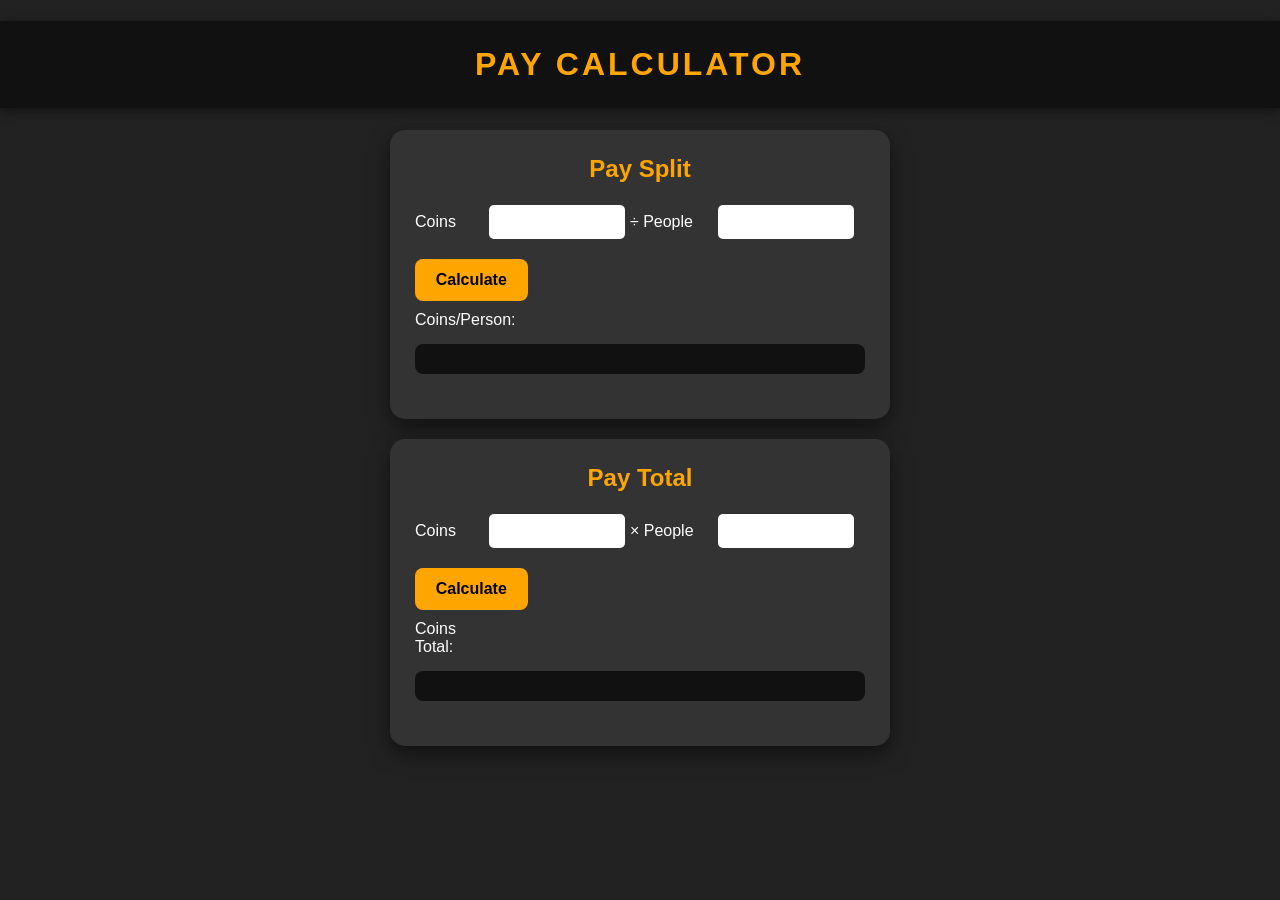
==== pay_calculator/index.html @ 2f2de32f "Add PAY CALCULATOR to portfolio" ====
<!DOCTYPE html>
<html lang="ja">
<head>
    <meta charset="UTF-8">
    <meta http-equiv="X-UA-Compatible" content="IE=edge">
    <meta name="viewport" content="width=device-width, initial-scale=1.0">
    <title>PAY CALCULATOR</title>
    <link rel="stylesheet" href="style.css">

</head>
<body>
    <h1>PAY CALCULATOR</h1>
    <div class="pay-split">
        <h2>Pay Split</h2>
        <form id="splitForm">
            <label for="coins">Coins</label>
            <input type="number" id ="coins" name="coins" min="0" required>

            <span>÷</span>

            <label for="people">People</label>
            <input type="number" id="people" name="people" min="1" required>

            <button type="submit" id="splitButton">
                Calculate
            </button>
        </form>
        <label for="resultTotal">Coins/Person:</label>
        <p id="resultTotalElement"></p>
    </div>
    <div class="pay-total">
        <h2>Pay Total</h2>
        <form id="totalForm">
            <label for="coinsTotal">Coins</label>
            <input type="number" id ="coinsTotal" name="coinsTotal" min="0" required>

            <span>×</span>

            <label for="peopleTotal">People</label>
            <input type="number" id="peopleTotal" name="peopleTotal" min="1" required>

            <button type="submit" id="totalButton">
                Calculate
            </button>
        </form>
        <label for="resultTotalcoins">Coins Total:</label>
        <p id="resultTotalcoins"></p>
    </div>
    <script src="script.js"></script>
</body>
</html>
---- pay_calculator/style.css ----
/*ページ全体*/
body{
    margin: 0;
    font-family: Arial, Helvetica, sans-serif;
    background-color: #222;
    color: white; 
}

/*タイトル*/
h1{
    background-color: #111;
    color: orange;
    text-align: center;
    padding: 25px;
    letter-spacing: 3px;
    box-shadow: 0 3px 10px rgba(0,0,0,0.5);
}

/*2つのカード*/
.pay-split,
.pay-total{
    flex: content;
    width: 450px;
    margin: 20px auto;
    padding: 25px;
    background-color: #333;   
    border-radius: 15px;
    box-shadow: 0 8px 20px rgba(0,0,0,0.5); 
}

/*見出し*/
h2{
    text-align: center;
    color: orange;
    margin-top: 0;
}

/*ラベル*/
label{
    display: inline-block;
    width: 70px;
    margin: 10px 0;
}

/*入力欄*/
input{
    width: 120px;
    padding: 8px;
    border:none;
    border-radius: 5px;
    font-size: 16px;
    margin-bottom: 15px;
}

/*ボタン*/
button {
    display: block;
    width: 25%;
    margin-top: 5px;
    padding: 12px;
    background-color: orange;
    color: black;
    border: none;
    border-radius: 8px;
    font-size: 16px;
    font-weight: bold;
    cursor: pointer;
    transition: 0.3s;
}

/*マウスを載せたとき*/
button:hover{
    background-color: darkorange;
    transform: scale(1.03);
}

/*計算結果*/
#resultTotalElement,
#resultTotalcoins{
    margin-top: 5px;
    padding: 15px;
    background-color: #111;
    font-size: 20px;
    font-weight:bold;
    text-align: center;
    border-radius: 8px;
}
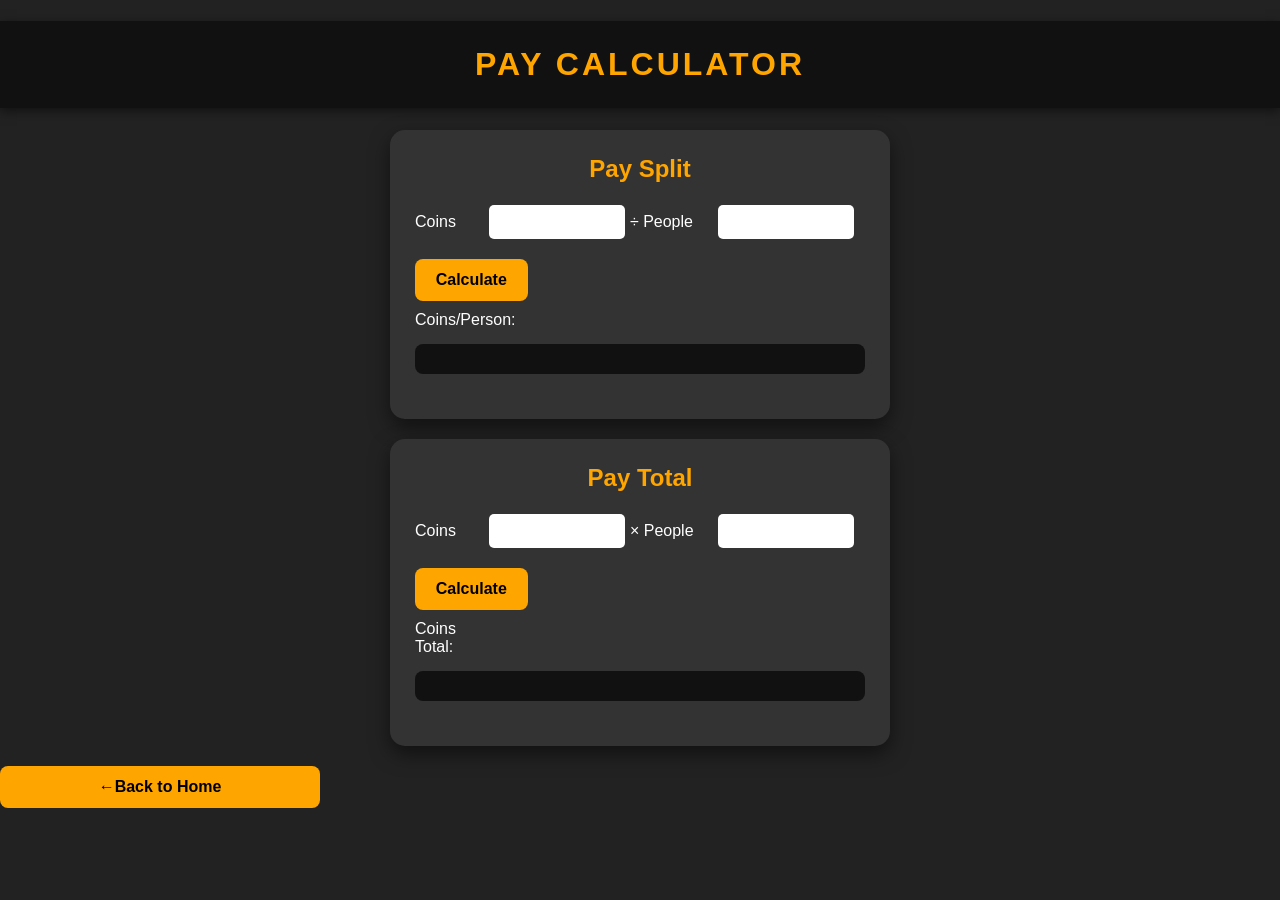
==== commit 5dd0b661: "Fix portfolio link" ====
--- a/pay_calculator/index.html
+++ b/pay_calculator/index.html
@@ -46,6 +46,9 @@
         <label for="resultTotalcoins">Coins Total:</label>
         <p id="resultTotalcoins"></p>
     </div>
+    <button onclick="location.href='index.html'">
+        ←Back to Home
+    </button>
     <script src="script.js"></script>
 </body>
 </html>
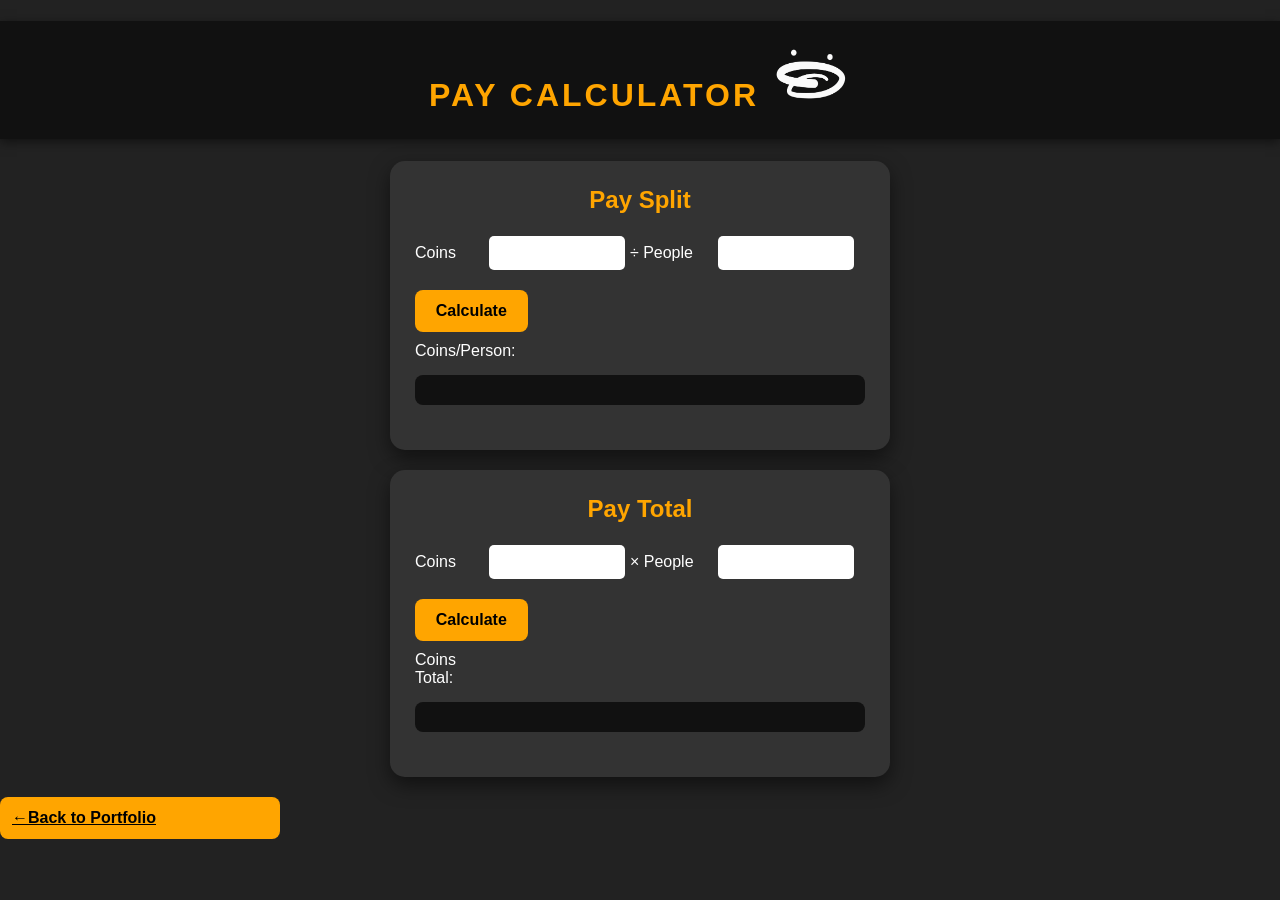
==== commit a509426b: "Add icon and back to portfolio button" ====
--- a/pay_calculator/index.html
+++ b/pay_calculator/index.html
@@ -9,7 +9,10 @@
 
 </head>
 <body>
-    <h1>PAY CALCULATOR</h1>
+    <h1>
+        PAY CALCULATOR
+        <img src="images/icon-transparent.png" alt="icon" width="80" height="60">
+    </h1>
     <div class="pay-split">
         <h2>Pay Split</h2>
         <form id="splitForm">
@@ -46,9 +49,9 @@
         <label for="resultTotalcoins">Coins Total:</label>
         <p id="resultTotalcoins"></p>
     </div>
-    <button onclick="location.href='index.html'">
-        ←Back to Home
-    </button>
+    <a href="../portfolio.html" class="button-link">
+        ←Back to Portfolio
+    </a>
     <script src="script.js"></script>
 </body>
 </html>
--- a/pay_calculator/style.css
+++ b/pay_calculator/style.css
@@ -84,4 +84,19 @@
     font-weight:bold;
     text-align: center;
     border-radius: 8px;
+}
+
+/*Back to Portfolio*/
+a{
+    display: block;
+    width: 20%;
+    margin-top: 5px;
+    padding: 12px;
+    background-color: orange;
+    color: black;
+    border-radius: 8px;
+    font-size: 16px;
+    font-weight: bold;
+    cursor: pointer;
+    transition: 0.3s;
 }
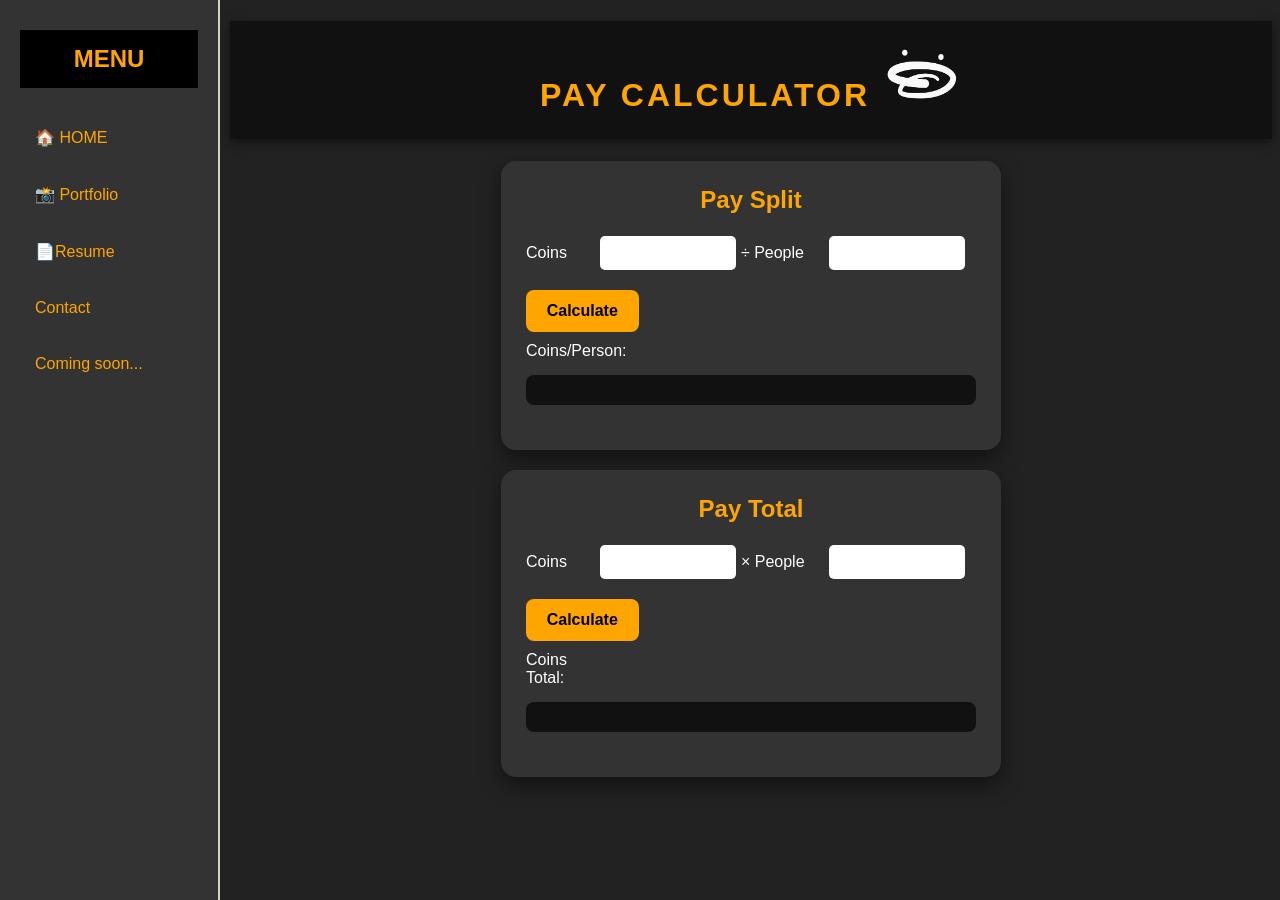
==== commit 0f5bac16: "Improved sidebar layout and update protfolio design" ====
--- a/pay_calculator/index.html
+++ b/pay_calculator/index.html
@@ -13,6 +13,16 @@
         PAY CALCULATOR
         <img src="images/icon-transparent.png" alt="icon" width="80" height="60">
     </h1>
+    <div class = "sidebar">
+            <h2>MENU</h2>
+            <ul>
+                <li><a href="/my-profile/index.html">🏠 HOME</a></li>
+                <li><a href="/my-profile/portfolio.html">📸 Portfolio</a></li>
+                <li><a href="#">📄Resume</a></li>
+                <li><a href="#"> Contact</a></li>
+                <li><a href="#">Coming soon...</a></li>
+            </ul>
+    </div>
     <div class="pay-split">
         <h2>Pay Split</h2>
         <form id="splitForm">
@@ -49,9 +59,6 @@
         <label for="resultTotalcoins">Coins Total:</label>
         <p id="resultTotalcoins"></p>
     </div>
-    <a href="../portfolio.html" class="button-link">
-        ←Back to Portfolio
-    </a>
     <script src="script.js"></script>
 </body>
 </html>
--- a/pay_calculator/style.css
+++ b/pay_calculator/style.css
@@ -1,6 +1,6 @@
 /*ページ全体*/
 body{
-    margin: 0;
+    margin-left: 230px;
     font-family: Arial, Helvetica, sans-serif;
     background-color: #222;
     color: white; 
@@ -16,7 +16,57 @@
     box-shadow: 0 3px 10px rgba(0,0,0,0.5);
 }
 
-/*2つのカード*/
+/*============================================
+    サイドバー
+    ==========================================*/
+/*サイドバー全体*/
+.sidebar{
+    position: fixed;
+    top: 0;
+    left: 0;
+    width: 220px;
+    height: 100vh;
+    background-color: #333;
+    color: navy;
+    padding: 30px 20px;
+    box-sizing: border-box;
+    border-right: 2px solid #d1d5bd;
+}
+
+/*サイドバーのタイトル*/
+.sidebar h2{
+    text-align: center;
+    margin-bottom: 30px;
+    padding: 15px;
+    background-color: black;
+}
+/*メニュー一覧*/
+.sidebar ul{
+    list-style: none;
+    padding: 0;
+    margin: 0;
+}
+/*メニュー項目*/
+.sidebar li{
+    margin: 18px 0;
+}
+/*メニューのリンク*/
+.sidebar a{
+    color: orange;
+    text-decoration: none;
+    display: block;
+    padding: 10px 15px;
+    border-radius: 8px;
+    transition: background-color .3s;
+}
+/*マウスを乗せたとき*/
+.sidebar a:hover{
+    background-color: #333;
+}
+
+/*========================================================
+2つのカード
+==========================================================*/
 .pay-split,
 .pay-total{
     flex: content;
@@ -42,7 +92,7 @@
     margin: 10px 0;
 }
 
-/*入力欄*/
+/*coinとpeople入力欄*/
 input{
     width: 120px;
     padding: 8px;
@@ -52,7 +102,7 @@
     margin-bottom: 15px;
 }
 
-/*ボタン*/
+/*calculateボタン*/
 button {
     display: block;
     width: 25%;
@@ -85,18 +135,3 @@
     text-align: center;
     border-radius: 8px;
 }
-
-/*Back to Portfolio*/
-a{
-    display: block;
-    width: 20%;
-    margin-top: 5px;
-    padding: 12px;
-    background-color: orange;
-    color: black;
-    border-radius: 8px;
-    font-size: 16px;
-    font-weight: bold;
-    cursor: pointer;
-    transition: 0.3s;
-}
